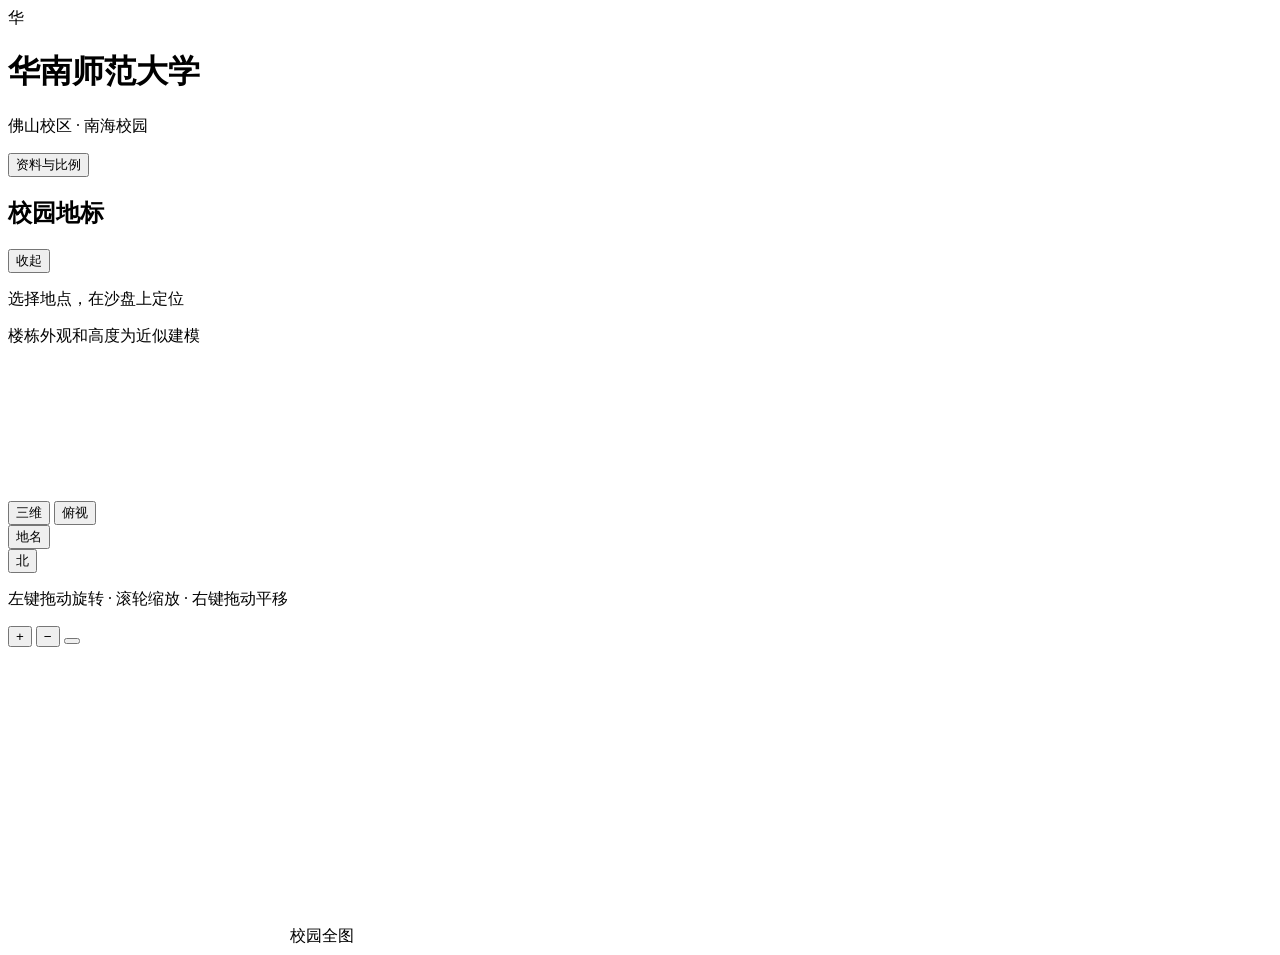
==== src/index.template.html @ b183012e "Add initial SCNU Nanhai campus map" ====
<!doctype html>
<html lang="zh-CN">
<head>
<meta charset="utf-8">
<meta name="viewport" content="width=device-width, initial-scale=1">
<meta name="description" content="华南师范大学佛山校区南海校园的交互式三维沙盘。">
<title>南海校园 · 三维地图</title>
<style>
/* CAMPUS_CSS */
</style>
</head>
<body>
  <header class="header">
    <span class="brand-mark" aria-hidden="true">华</span>
    <div class="identity">
      <h1>华南师范大学</h1>
      <p>佛山校区 · 南海校园</p>
    </div>
    <button class="source-button" type="button" id="open-sources">资料与比例</button>
  </header>
  <main id="campus-layout">
    <aside class="sidebar" id="sidebar" aria-labelledby="list-title">
      <div class="side-heading">
        <h2 id="list-title">校园地标</h2>
        <button class="sidebar-close" type="button" id="collapse-sidebar" aria-controls="sidebar" aria-expanded="true" aria-label="收起校园地标">收起</button>
        <p>选择地点，在沙盘上定位</p>
      </div>
      <nav id="locations" aria-label="校园地标"></nav>
      <div class="side-footer">楼栋外观和高度为近似建模</div>
    </aside>
    <section id="map" aria-label="南海校园三维沙盘">
      <canvas class="scene" id="scene" aria-label="交互式校园模型">请用支持 Canvas 的浏览器打开。</canvas>
      <div class="layer" id="labels"></div>
      <div class="view-bar">
        <button type="button" class="map-button sidebar-open" id="expand-sidebar" aria-controls="sidebar" aria-expanded="false" hidden>展开地标</button>
        <div class="segmented" role="group" aria-label="视角">
          <button type="button" id="view-3d" aria-pressed="true">三维</button>
          <button type="button" id="view-top" aria-pressed="false">俯视</button>
        </div>
        <button type="button" class="map-button labels-button" id="toggle-labels" aria-pressed="true">地名</button>
      </div>
      <button type="button" class="compass map-button" id="north" title="将北方转回上方" aria-label="将北方转回上方">
        <span class="compass-north">北</span><span class="needle" aria-hidden="true"></span>
      </button>
      <div class="map-bottom">
        <div class="map-scale" aria-label="近似水平比例尺"><span id="scale-line"></span><span id="scale-label"></span></div>
        <p id="map-hint">左键拖动旋转 · 滚轮缩放 · 右键拖动平移</p>
      </div>
      <div class="navigation">
        <div class="zoom-stack" role="group" aria-label="地图导航">
          <button type="button" class="map-button" id="zoom-in" title="放大" aria-label="放大">+</button>
          <button type="button" class="map-button" id="zoom-out" title="缩小" aria-label="缩小">−</button>
          <button type="button" class="map-button" id="reset" title="返回校园全景" aria-label="返回校园全景"><span class="reset-icon" aria-hidden="true"></span></button>
        </div>
        <div class="overview">
          <canvas id="overview" width="278" height="294" aria-label="校园小地图，点击平移主视图"></canvas>
          <span>校园全图</span>
        </div>
      </div>
      <article id="detail" class="detail" aria-live="polite" hidden>
        <button type="button" class="close-button" id="close-detail" aria-label="关闭地点详情">×</button>
        <p class="detail-category" id="detail-category"></p>
        <h2 id="detail-title"></h2>
        <p class="detail-height" id="detail-height"></p>
        <p class="detail-description" id="detail-description"></p>
      </article>
      <p class="fallback" id="fallback" hidden>当前浏览器的 WebGL 不可用，已切换到俯视地图。</p>
    </section>
  </main>
  <dialog id="sources">
    <form method="dialog"><button class="close-button" aria-label="关闭资料面板">×</button></form>
    <h2>资料与比例</h2>
    <p>以你提供的高德平面图描绘校园边界和建筑轮廓，参考倾斜视图估算楼高，用同位置的卫星图校对跑道、屋顶、植被和水系。田径场西侧的新工科大楼采用卫星图轮廓。</p>
    <p>比例尺、楼高、立面和树木位置均为近似值，适合查看校园布局。</p>
    <ul>
      <li><a href="https://statics.scnu.edu.cn/pics/psy/2017/0615/1497490556137490.pdf" target="_blank" rel="noopener noreferrer">华南师范大学南海校区平面图</a></li>
      <li><a href="https://lib.scnu.edu.cn/services/xinshengkongjian/guanshedaohang/2018/0109/88.html" target="_blank" rel="noopener noreferrer">南海校区图书馆馆舍导航</a></li>
      <li><a href="https://news.scnu.edu.cn/72690/1" target="_blank" rel="noopener noreferrer">华师新闻网 · 新工科大楼参访</a></li>
      <li><a href="https://www.gdhzec.com/mobile/info_2507001.php?flv1id=85&amp;flv2id=84&amp;flv3id=94&amp;id=1438&amp;lvz=3" target="_blank" rel="noopener noreferrer">工科大楼建设项目资料</a></li>
    </ul>
  </dialog>
  <script>
  // CAMPUS_JS
  </script>
</body>
</html>
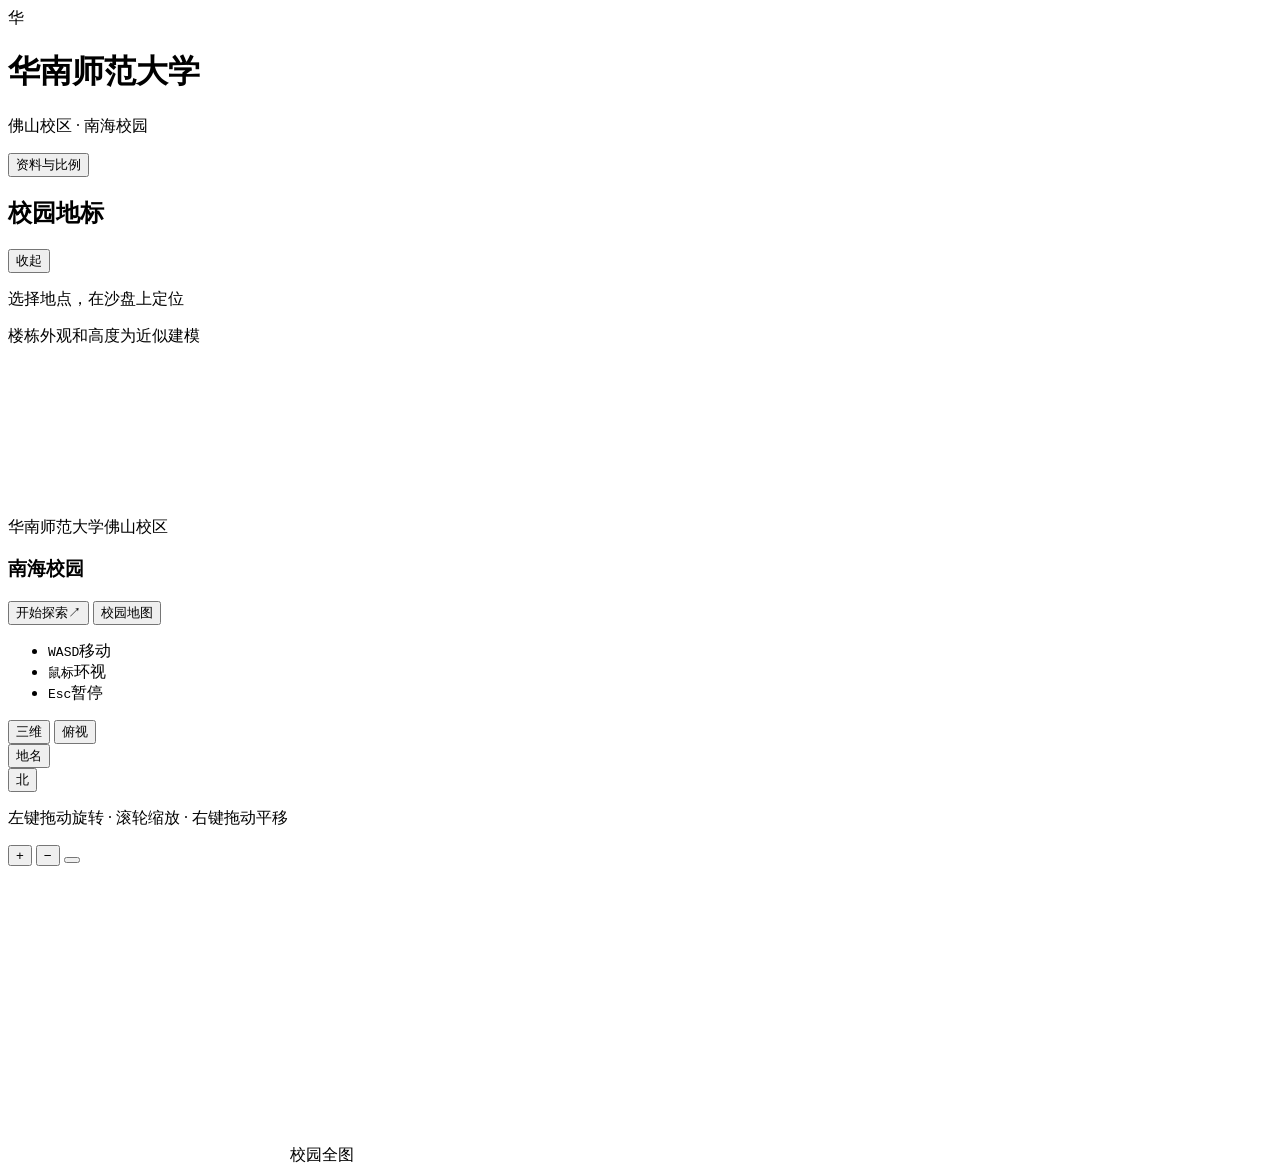
==== commit 066fd204: "Add third-person campus exploration and terrain elevation" ====
--- a/src/index.template.html
+++ b/src/index.template.html
@@ -3,13 +3,13 @@
 <head>
 <meta charset="utf-8">
 <meta name="viewport" content="width=device-width, initial-scale=1">
-<meta name="description" content="华南师范大学佛山校区南海校园的交互式三维沙盘。">
-<title>南海校园 · 三维地图</title>
+<meta name="description" content="以第三人称自由探索华南师范大学佛山校区南海校园。">
+<title>南海校园 · 自由探索</title>
 <style>
 /* CAMPUS_CSS */
 </style>
 </head>
-<body>
+<body data-mode="map">
   <header class="header">
     <span class="brand-mark" aria-hidden="true">华</span>
     <div class="identity">
@@ -17,6 +17,7 @@
       <p>佛山校区 · 南海校园</p>
     </div>
     <button class="source-button" type="button" id="open-sources">资料与比例</button>
+    <button class="return-button" type="button" id="return-to-explore" hidden>返回探索</button>
   </header>
   <main id="campus-layout">
     <aside class="sidebar" id="sidebar" aria-labelledby="list-title">
@@ -28,8 +29,40 @@
       <nav id="locations" aria-label="校园地标"></nav>
       <div class="side-footer">楼栋外观和高度为近似建模</div>
     </aside>
-    <section id="map" aria-label="南海校园三维沙盘">
-      <canvas class="scene" id="scene" aria-label="交互式校园模型">请用支持 Canvas 的浏览器打开。</canvas>
+    <section id="map" aria-label="南海校园三维场景">
+      <canvas class="scene" id="scene" tabindex="-1" aria-label="交互式校园模型">请用支持 Canvas 的浏览器打开。</canvas>
+      <div class="explore-ui">
+        <div class="explore-hud" id="explore-hud" hidden>
+          <div class="explore-place">
+            <span>当前位置</span>
+            <strong id="explore-location"></strong>
+          </div>
+          <button class="hud-pause" id="pause-explore" type="button"><kbd>Esc</kbd> 暂停</button>
+          <div class="radar">
+            <canvas id="explore-radar" width="272" height="272" aria-label="角色附近的校园地图"></canvas>
+            <span class="radar-north" aria-hidden="true">北</span>
+          </div>
+          <div class="hud-shortcuts">
+            <span id="drag-look-hint" hidden>按住左键环视</span>
+            <span><kbd>M</kbd> 校园地图</span>
+          </div>
+        </div>
+        <section class="explore-menu" id="explore-menu" aria-labelledby="explore-title">
+          <div class="explore-intro">
+            <p class="explore-school">华南师范大学佛山校区</p>
+            <h1 id="explore-title">南海校园</h1>
+            <div class="explore-actions">
+              <button class="explore-start" type="button" id="start-explore"><span>开始探索</span><span aria-hidden="true">↗</span></button>
+              <button class="explore-map" type="button" id="explore-map">校园地图</button>
+            </div>
+            <ul class="explore-controls" aria-label="操作方式">
+              <li><span class="key-group"><kbd>W</kbd><kbd>A</kbd><kbd>S</kbd><kbd>D</kbd></span>移动</li>
+              <li><kbd>鼠标</kbd>环视</li>
+              <li><kbd>Esc</kbd>暂停</li>
+            </ul>
+          </div>
+        </section>
+      </div>
       <div class="layer" id="labels"></div>
       <div class="view-bar">
         <button type="button" class="map-button sidebar-open" id="expand-sidebar" aria-controls="sidebar" aria-expanded="false" hidden>展开地标</button>
@@ -71,9 +104,10 @@
     <form method="dialog"><button class="close-button" aria-label="关闭资料面板">×</button></form>
     <h2>资料与比例</h2>
     <p>以你提供的高德平面图描绘校园边界和建筑轮廓，参考倾斜视图估算楼高，用同位置的卫星图校对跑道、屋顶、植被和水系。田径场西侧的新工科大楼采用卫星图轮廓。</p>
-    <p>比例尺、楼高、立面和树木位置均为近似值，适合查看校园布局。</p>
+    <p>台阶、平台与道路的高差根据平面图和公开照片估算。比例尺、楼高、立面和树木位置也为近似值。</p>
     <ul>
       <li><a href="https://statics.scnu.edu.cn/pics/psy/2017/0615/1497490556137490.pdf" target="_blank" rel="noopener noreferrer">华南师范大学南海校区平面图</a></li>
+      <li><a href="https://statics.scnu.edu.cn/pics/cce/2020/0716/1594869714219806.pdf" target="_blank" rel="noopener noreferrer">华南师范大学开放学院招生简章 · 校园风景</a></li>
       <li><a href="https://lib.scnu.edu.cn/services/xinshengkongjian/guanshedaohang/2018/0109/88.html" target="_blank" rel="noopener noreferrer">南海校区图书馆馆舍导航</a></li>
       <li><a href="https://news.scnu.edu.cn/72690/1" target="_blank" rel="noopener noreferrer">华师新闻网 · 新工科大楼参访</a></li>
       <li><a href="https://www.gdhzec.com/mobile/info_2507001.php?flv1id=85&amp;flv2id=84&amp;flv3id=94&amp;id=1438&amp;lvz=3" target="_blank" rel="noopener noreferrer">工科大楼建设项目资料</a></li>
